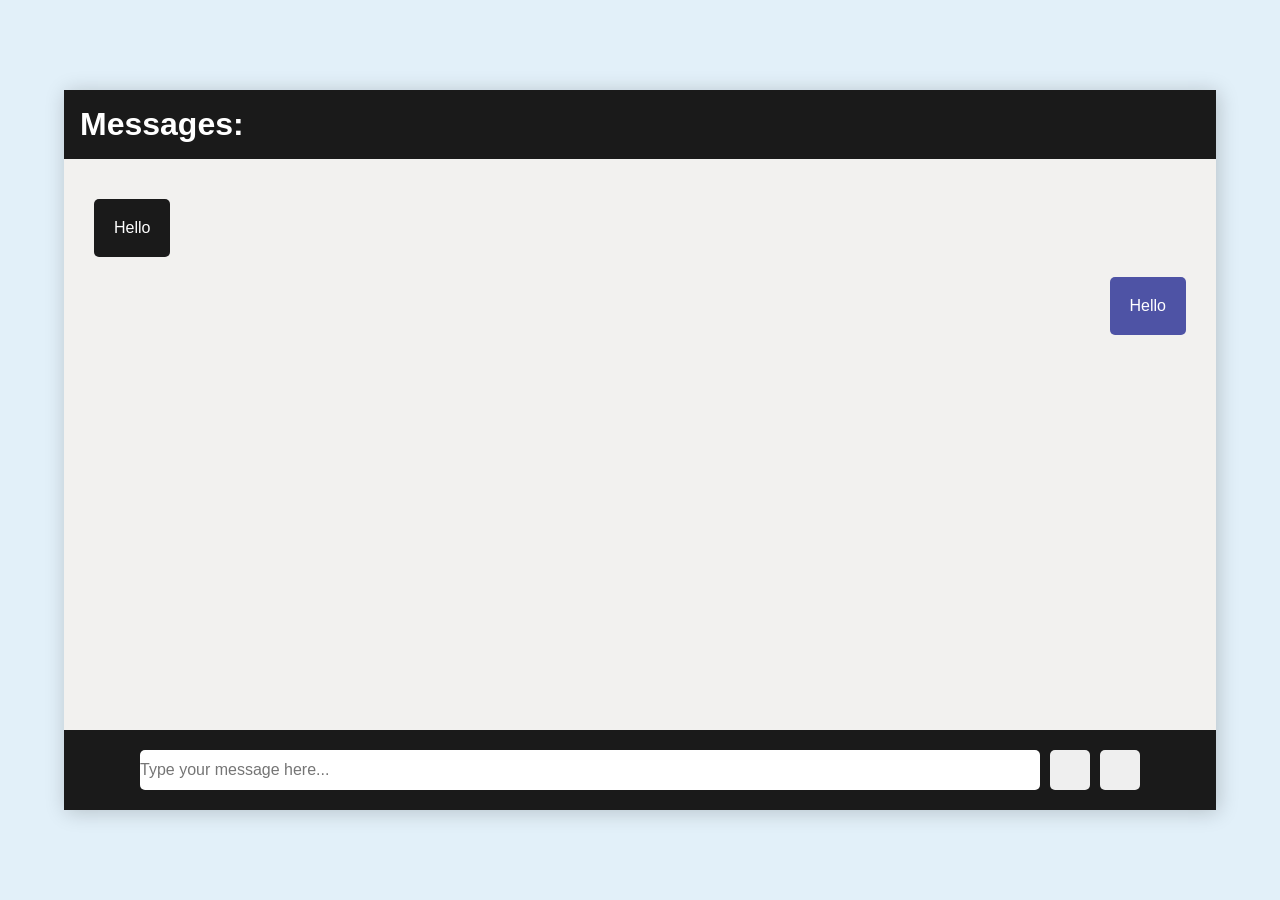
==== index.html @ c2906a9b "added media queries" ====
<!DOCTYPE html>
<html lang="en">
<head>
    <meta charset="UTF-8">
    <title>Chat bot</title>
    <link rel="stylesheet" href="./styles.css">
</head>


<body>
    <div class="container">
        <div class="header">
            <h1>Messages:</h1>
        </div>
        <div class="body">
            <p class="message">Hello</p>
            <p class="message user_msg">Hello</p>
        </div>
        <div class="footer">
            <form>
                <input type="text" name="message" placeholder="Type your message here...">
                <button class="chat-btn" type="submit" value="Send"></button>

            </form>
            <button class="chat-btn"></button>

        </div>
        
    </div>
</body>

</html>
---- styles.css ----
*{
    margin: 0;
    padding: 0;
    box-sizing: border-box;
    font-family: 'Ubuntu', sans-serif;
}

body{
    height: 100vh;
    background-color: #E2F0F9;
    display: flex;
    justify-content: center;
    align-items: center;
}

.container{
    width: 90vw;
    max-width: 1170px;
    height: 80vh;
    display: flex;
    flex-direction: column;
    box-shadow: 2px 2px 20px rgba(0,0,0,0.2);
    background-color: #f2f1ef;
}

.header h1{
    color:white;
    padding: 1rem;  
    background-color: #1a1a1a;
}   

.body{
    flex: 1;
    color: white;
    padding: 20px 30px;
}

.message{
    margin: 20px 0;
    padding: 20px;
    border-radius: 5px;
    background-color: #1a1a1a;
    width: fit-content;
    font-size: 1rem;
}

.user_msg{
    margin-left: auto;
    background-color: #4E53A5;
}

.footer{
    display: flex;
    background-color: #1a1a1a;
    align-items: center;
    justify-content: center;
    padding: 20px;
}

.footer form{
    display: flex;
    align-items: center;
}

form input{
    flex: 1;
    height: 40px;
    border: #1a1a1a;
    border-radius: 5px;
    outline: none;
    font-size: 1rem;
    width: 80vw;
    max-width: 1000px;
}

.chat-btn{
    width: 40px;
    height: 40px;
    border: #1a1a1a;
    border-radius: 5px;
    outline: none;
    margin-left: 10px;
}

/* Media queries */
@media (max-width: 1500px) {
    form input {
        max-width: 900px;
    }
}

@media (max-width: 1200px) {
    form input {
        max-width: 700px;
    }
}


@media (max-width: 899px) {
    form input {
        max-width: 300px;
    }
}

@media (max-width: 500px) {
    form input {
        max-width: 200px;
    }
}


@media (max-width: 300px) {
    form{
        flex-direction: column;
    }
    
    .footer{
        flex-direction: column;
    }

    .chat-btn{
        margin-top: 10px;
    }

    .form-input{
        
    }
}
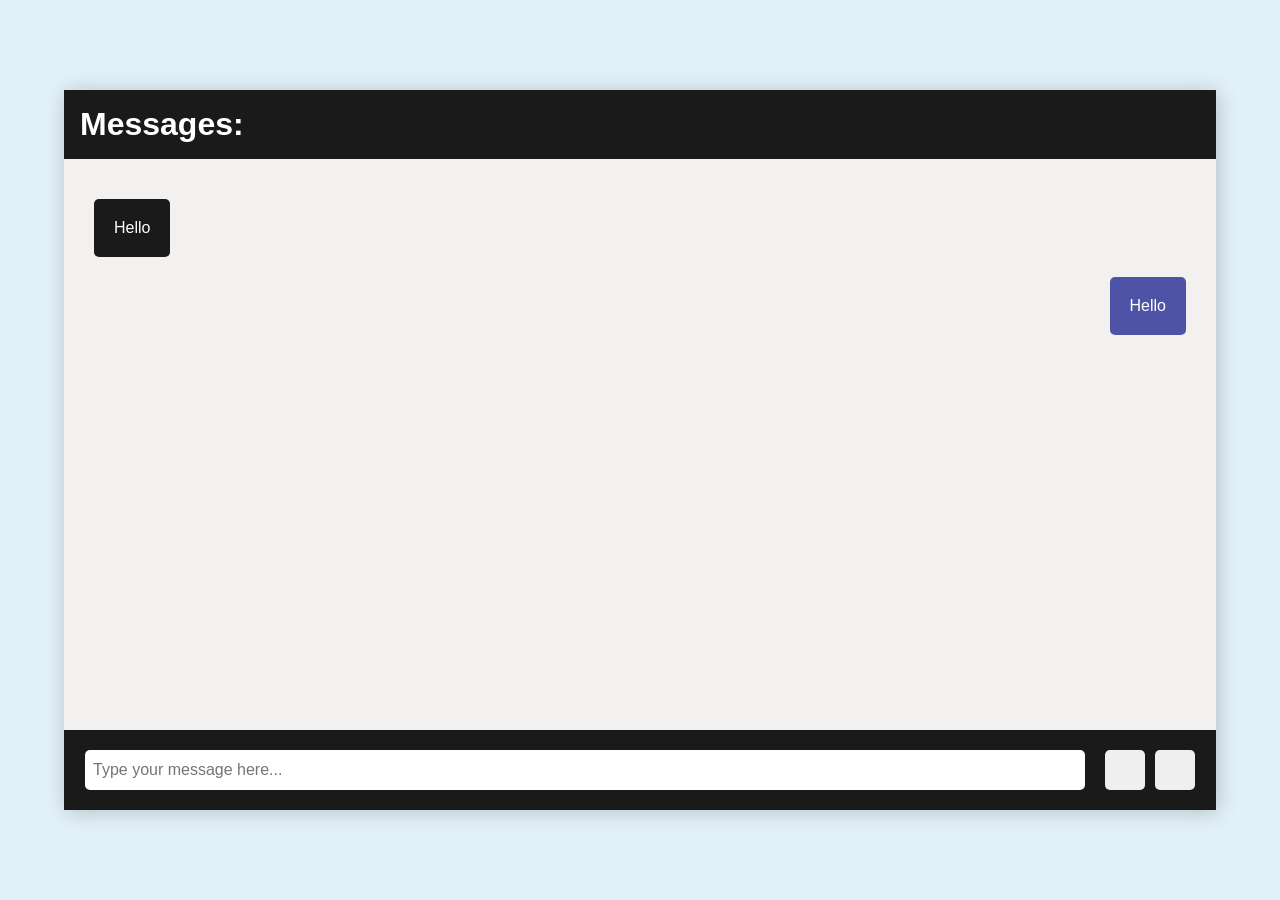
==== commit 083313dd: "made chat work" ====
--- a/index.html
+++ b/index.html
@@ -4,6 +4,7 @@
     <meta charset="UTF-8">
     <title>Chat bot</title>
     <link rel="stylesheet" href="./styles.css">
+    <script src="./app.js"></script>
 </head>
 
 
@@ -17,16 +18,20 @@
             <p class="message user_msg">Hello</p>
         </div>
         <div class="footer">
-            <form>
-                <input type="text" name="message" placeholder="Type your message here...">
-                <button class="chat-btn" type="submit" value="Send"></button>
+            <input type="text" name="message" placeholder="Type your message here...">
 
-            </form>
-            <button class="chat-btn"></button>
+            <div class="msg-btns">
+                <button class="chat-btn" type="submit" value="Send" onclick="sendMessage()"></button>
+                <button class="chat-btn"></button>
+            </div>
+
 
         </div>
         
     </div>
+
+    <script src="./app.js"></script>
+
 </body>
 
 </html>
--- a/styles.css
+++ b/styles.css
@@ -57,12 +57,8 @@
     padding: 20px;
 }
 
-.footer form{
-    display: flex;
-    align-items: center;
-}
 
-form input{
+.footer input{
     flex: 1;
     height: 40px;
     border: #1a1a1a;
@@ -71,6 +67,8 @@
     font-size: 1rem;
     width: 80vw;
     max-width: 1000px;
+    /* Add padding for all sides */
+    padding: 8px;
 }
 
 .chat-btn{
@@ -78,10 +76,15 @@
     height: 40px;
     border: #1a1a1a;
     border-radius: 5px;
-    outline: none;
+    outline: none; 
     margin-left: 10px;
 }
 
+.msg-btns{
+    display: flex;
+    padding-left: 10px;
+    justify-content: space-between;
+}
 /* Media queries */
 @media (max-width: 1500px) {
     form input {
@@ -109,7 +112,7 @@
 }
 
 
-@media (max-width: 300px) {
+@media (max-width: 400px) {
     form{
         flex-direction: column;
     }
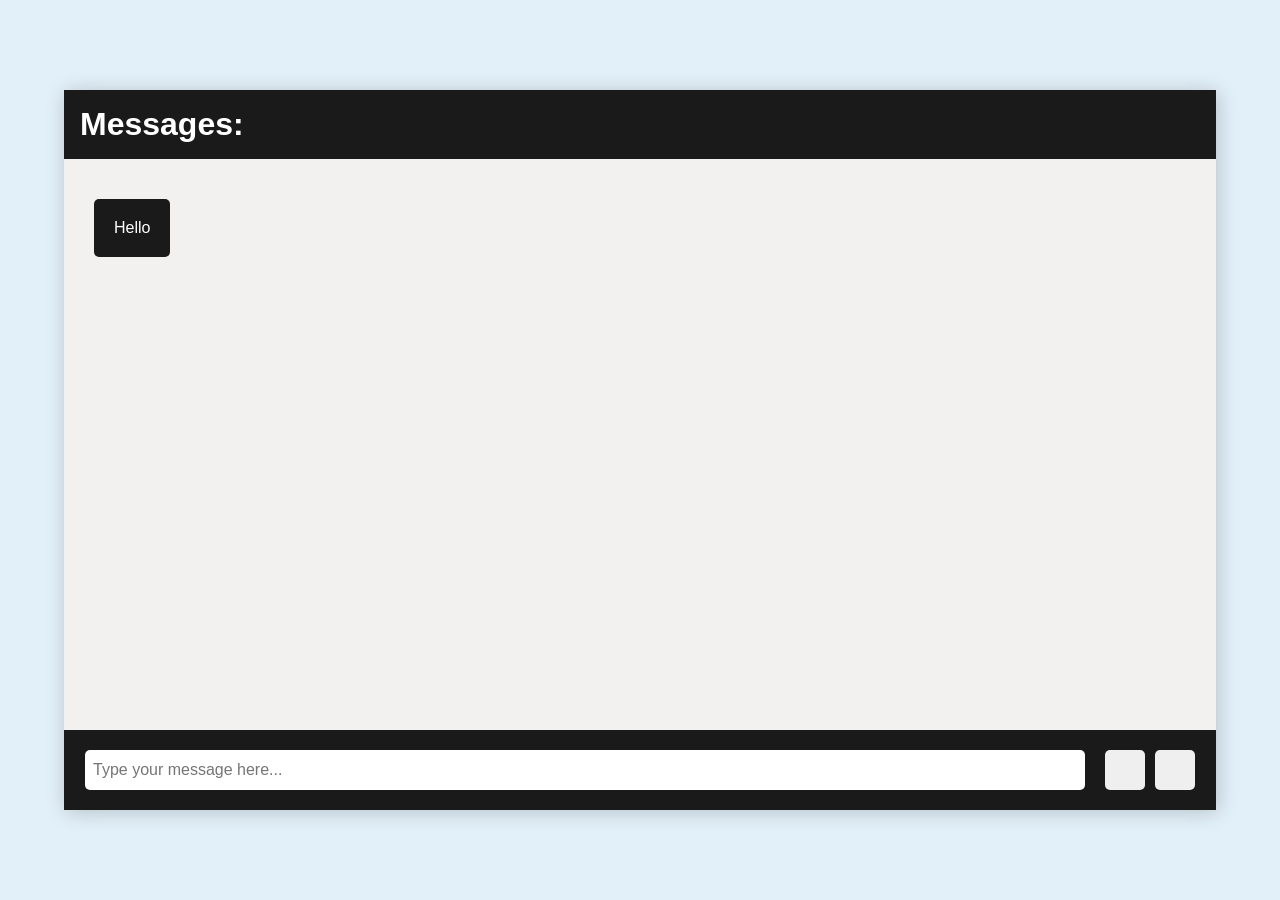
==== commit 2b47b8ab: "Update index.html" ====
--- a/index.html
+++ b/index.html
@@ -15,7 +15,6 @@
         </div>
         <div class="body">
             <p class="message">Hello</p>
-            <p class="message user_msg">Hello</p>
         </div>
         <div class="footer">
             <input type="text" name="message" placeholder="Type your message here...">
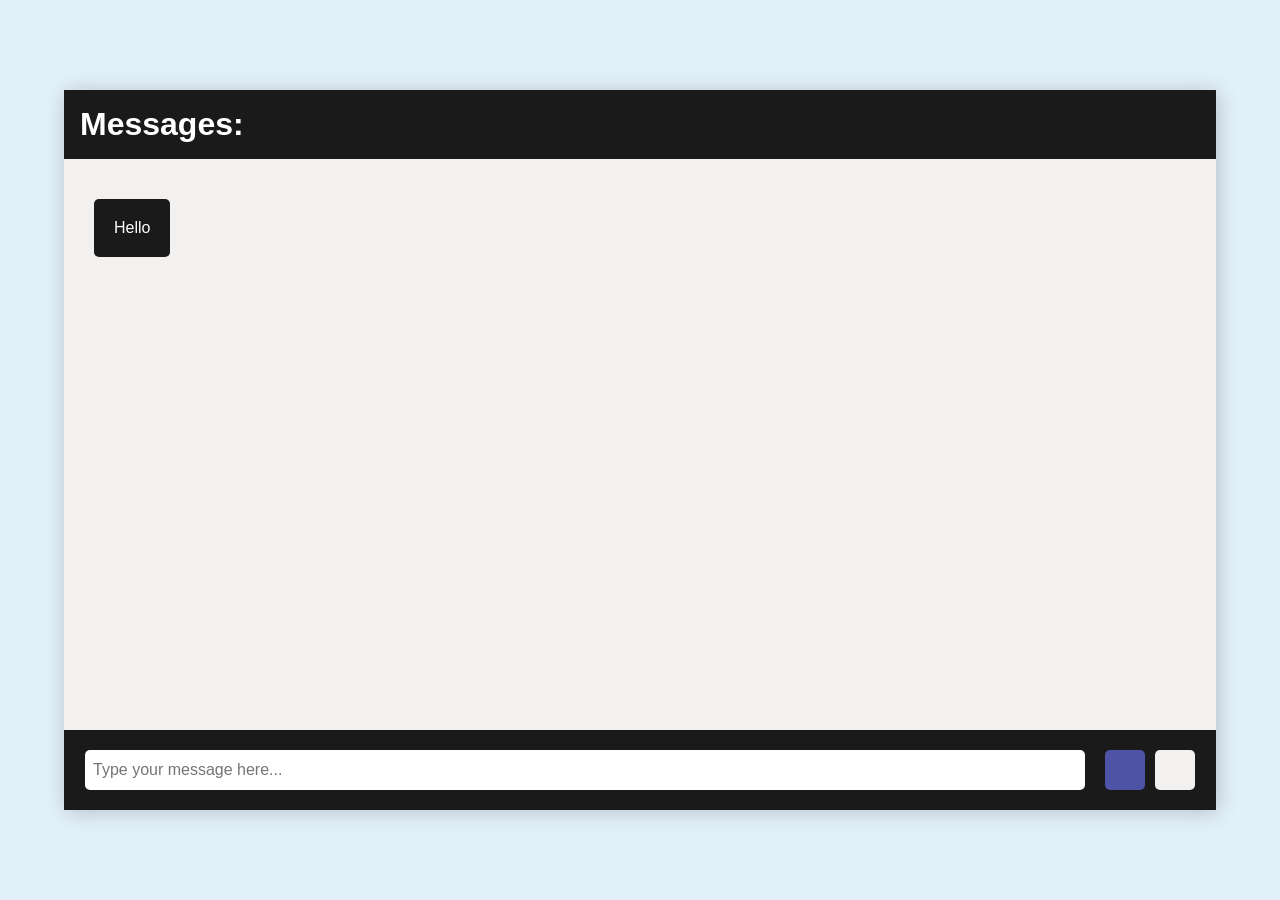
==== commit f3d7cced: "colors" ====
--- a/index.html
+++ b/index.html
@@ -17,11 +17,11 @@
             <p class="message">Hello</p>
         </div>
         <div class="footer">
-            <input type="text" name="message" placeholder="Type your message here...">
+            <input type="text" name="message" id="messageInput" placeholder="Type your message here..." onkeydown="handleEnterKey(event)">
 
             <div class="msg-btns">
                 <button class="chat-btn" type="submit" value="Send" onclick="sendMessage()"></button>
-                <button class="chat-btn"></button>
+                <button class="chat-btn mic_btn"></button>
             </div>
 
 
--- a/styles.css
+++ b/styles.css
@@ -33,6 +33,7 @@
     flex: 1;
     color: white;
     padding: 20px 30px;
+    overflow: scroll;
 }
 
 .message{
@@ -78,6 +79,11 @@
     border-radius: 5px;
     outline: none; 
     margin-left: 10px;
+    background-color: #4E53A5;
+}
+
+.mic_btn{
+    background-color: #f2f1ef;
 }
 
 .msg-btns{
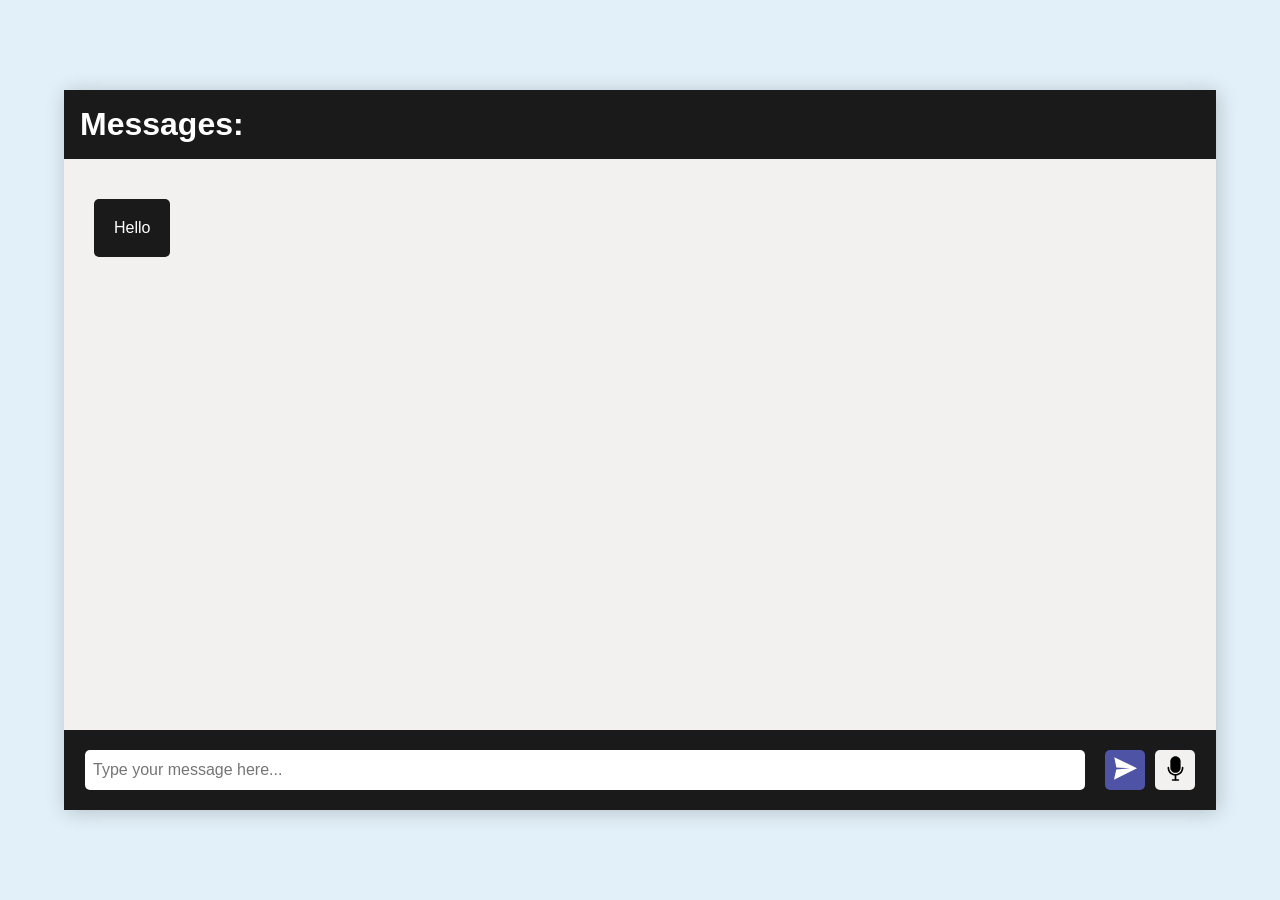
==== commit 1452d61d: "added imgs" ====
--- a/index.html
+++ b/index.html
@@ -20,8 +20,8 @@
             <input type="text" name="message" id="messageInput" placeholder="Type your message here..." onkeydown="handleEnterKey(event)">
 
             <div class="msg-btns">
-                <button class="chat-btn" type="submit" value="Send" onclick="sendMessage()"></button>
-                <button class="chat-btn mic_btn"></button>
+                <button class="chat-btn" type="submit" value="Send" onclick="sendMessage()"><img class="send-img" src="./images/sendmsg.svg"></button>
+                <button class="chat-btn mic_btn"><img class="mic-img" src="./images/mic.svg"></img></button>
             </div>
 
 
--- a/styles.css
+++ b/styles.css
@@ -89,7 +89,18 @@
 .msg-btns{
     display: flex;
     padding-left: 10px;
-    justify-content: space-between;
+    justify-content: space-between;;
+}
+
+.send-img{
+    width: 25px;
+    height: 25px;
+    filter: invert(100%);
+}
+
+.mic-img{
+    width: 25px;
+    height: 25px;
 }
 /* Media queries */
 @media (max-width: 1500px) {
@@ -131,7 +142,4 @@
         margin-top: 10px;
     }
 
-    .form-input{
-        
-    }
 }
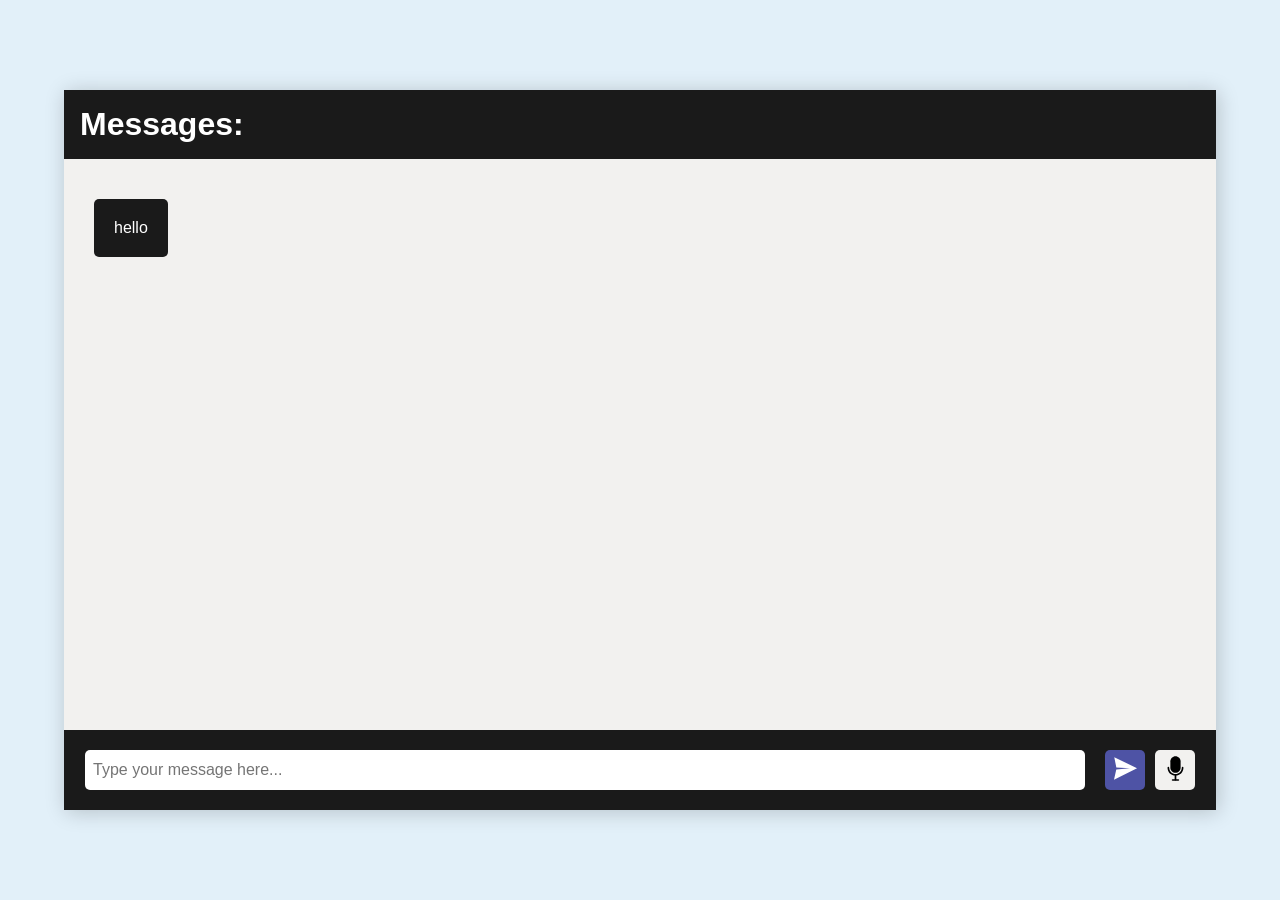
==== commit 9f448f8a: "added bot message function" ====
--- a/index.html
+++ b/index.html
@@ -14,7 +14,7 @@
             <h1>Messages:</h1>
         </div>
         <div class="body">
-            <p class="message">Hello</p>
+            <script>botMessage("hello")</script>
         </div>
         <div class="footer">
             <input type="text" name="message" id="messageInput" placeholder="Type your message here..." onkeydown="handleEnterKey(event)">
